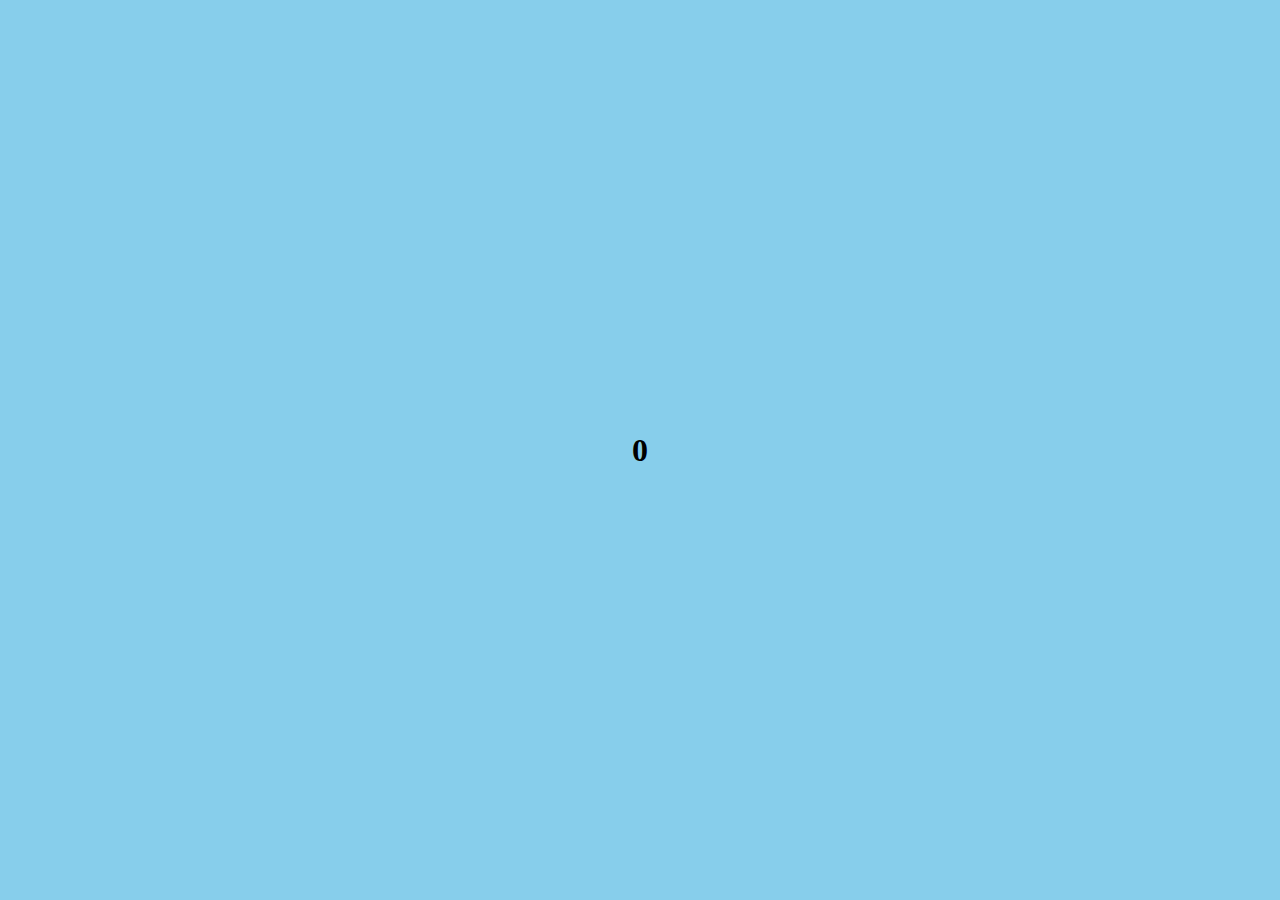
==== scores.html @ 6165fc81 "hw4" ====
<!DOCTYPE html>
<html lang="en">
<head>
    <meta charset="UTF-8">
    <meta http-equiv="X-UA-Compatible" content="IE=edge">
    <meta name="viewport" content="width=device-width, initial-scale=1.0">
    <title>Document</title>
    <link rel="stylesheet" href="style.css">
</head>
<body>
    <div clas="container">
      <div id =" highscores" class ="flex-center flex-column">
          <h1 id="highScores">0</h1>
          <form calss="scores container">
              <h2 id ="enter-initials"> </h2>
          </form>
          
      </div>
    </div>
    
</body>
</html>



 <!-- 
 var highScores = JSON.parse(localStorage.setItem("highsores"))|| []; -->
---- style.css ----
/*  settings for the page*/
body{
    background-color: skyblue;
    padding: 0;
    margin: 0;
    display: flex;
    width: 100vw;
    height: 100vh;
    justify-content: center;
    align-items: center;
}
/*  allows the start content to hide when quiz starts */
.hide {
    display: none;
}

/*container for all the content  */
/* width of the page will be 800px, max with set at 80% so it doesnt over flow*/
.container{
    width: 800px;
    max-width: 80%;
    background-color: white;
    border-radius: 5px;
    padding: 10px;
    box-shadow: 0 0 10px 2px;
} 

/*  sit questions in the grid style. */
.choices-btn{
    display: grid;
    gap: 20px;
    border-radius: 5px;
}
.button{
    background-color: rgb(115, 115, 201);
    outline: none;
    padding: 10px 15px;
    color: white;
}
.button:hover {
    border-color: black;
}
.start-button, .next-button{
    font-size: 20px;
    font-weight: bold
}

.timer-container{
    background-color: green;
    font-size: 30px;
}
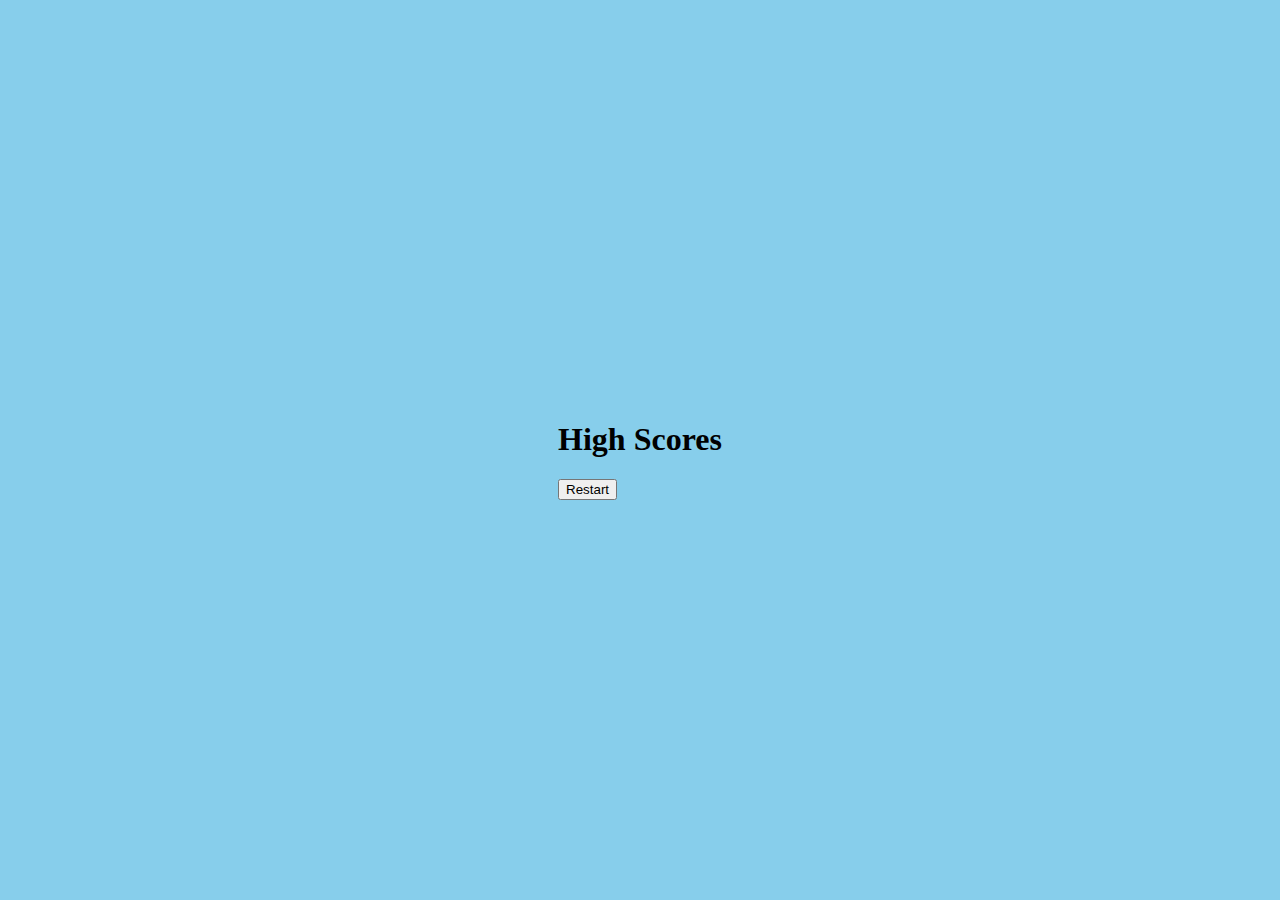
==== commit a7682892: "hw4" ====
--- a/scores.html
+++ b/scores.html
@@ -6,22 +6,24 @@
     <meta name="viewport" content="width=device-width, initial-scale=1.0">
     <title>Document</title>
     <link rel="stylesheet" href="style.css">
+
 </head>
 <body>
-    <div clas="container">
-      <div id =" highscores" class ="flex-center flex-column">
-          <h1 id="highScores">0</h1>
-          <form calss="scores container">
-              <h2 id ="enter-initials"> </h2>
+    <div class="scores-container">
+      <div id =" highscores-box" class ="flex-center flex-column">
+          <h1 id="highScores">High Scores</h1>
+          <ul id="highscoresList"></ul>
+       
+          
+          <form clsss="scores container">
+             <div id ="restart" class="restart-btn"> </div>
+              <button> Restart</button>
           </form>
+      
           
       </div>
     </div>
-    
+    <script src= "highscores.js"></script>
+
 </body>
 </html>
-
-
-
- <!-- 
- var highScores = JSON.parse(localStorage.setItem("highsores"))|| []; -->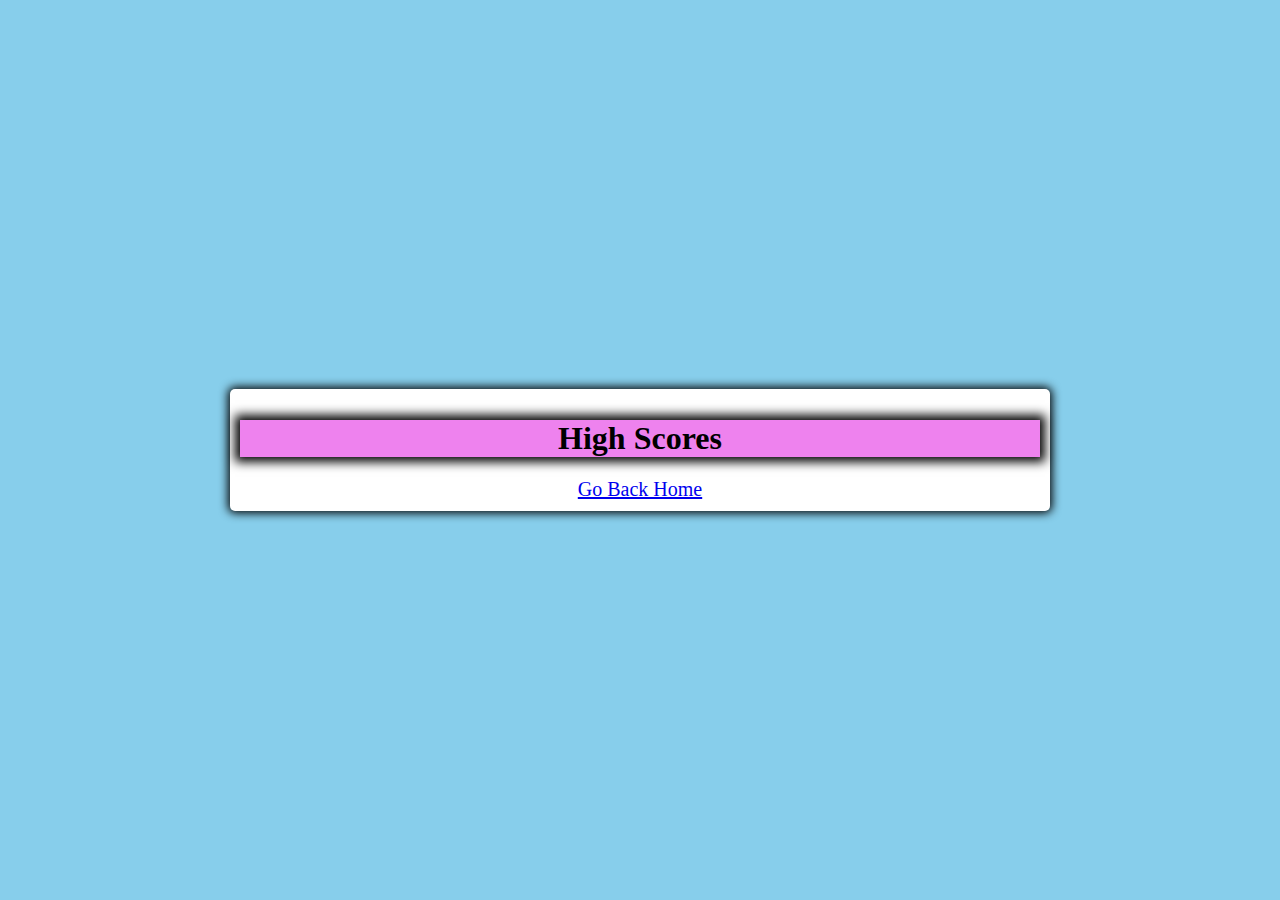
==== commit cd578cdc: "hw4" ====
--- a/scores.html
+++ b/scores.html
@@ -10,16 +10,13 @@
 </head>
 <body>
     <div class="scores-container">
-      <div id =" highscores-box" class ="flex-center flex-column">
+      <div id =" highScores" class ="flex-center flex-column">
           <h1 id="highScores">High Scores</h1>
           <ul id="highscoresList"></ul>
-       
-          
-          <form clsss="scores container">
-             <div id ="restart" class="restart-btn"> </div>
-              <button> Restart</button>
-          </form>
-      
+
+           <div  id="go-home" >
+              <a class ="home-btn" href ="index.html"> Go Back Home</a>
+           </div>
           
       </div>
     </div>
--- a/style.css
+++ b/style.css
@@ -24,28 +24,114 @@
     padding: 10px;
     box-shadow: 0 0 10px 2px;
 } 
+h1{
+    display: flex;
+    justify-content: center;
+    align-items: center;
+}
+#start{
+    display: flex;
+    align-items: center;
+    justify-content: center;
+}
 
 /*  sit questions in the grid style. */
 .choices-btn{
     display: grid;
     gap: 20px;
     border-radius: 5px;
+    
 }
 .button{
     background-color: rgb(115, 115, 201);
     outline: none;
     padding: 10px 15px;
     color: white;
+    cursor: pointer;
+
+   
+  
 }
 .button:hover {
     border-color: black;
+   
 }
 .start-button, .next-button{
-    font-size: 20px;
-    font-weight: bold
+  
+    font-size: 30px;
+    font-weight: bold;
+
+  
+    
 }
 
+/*  styles for timer and its contents */
 .timer-container{
-    background-color: green;
+    background-color:palevioletred;
     font-size: 30px;
+    border-radius: 10px;
 }
+#time-left{
+    display: flex;
+    justify-content: center;
+    align-items: center;
+    padding-top: 10px;
+    margin-bottom: 5px;
+    /* box-shadow: 0 0 1px 1px; */
+
+    
+}
+
+
+
+/* Scores CSS */
+.scores-container{
+    width:800px;
+    max-width: 80%;
+    background-color: white;
+    border-radius: 5px;
+    padding: 10px;
+    box-shadow: 0 0 10px 2px;
+
+}
+
+#highScores{
+display: flex;
+justify-content: center;
+align-items: center;
+box-shadow: 0 0 10px 5px;
+background-color: violet;
+
+}
+
+#highscoresList{
+    display: block;
+    justify-content: center;
+    align-items: center;
+ 
+
+}
+#go-home{
+    border-radius: 20px;
+    
+    
+}
+
+.home-btn{
+    display: flex;
+    justify-content: center;
+    align-items: center;
+    font-size: 20px;
+
+}
+.flex-center{
+    justify-content: center;
+    align-items: center;
+}
+.flex-column{
+    justify-content: center;
+    align-items: center;
+}
+
+
+
